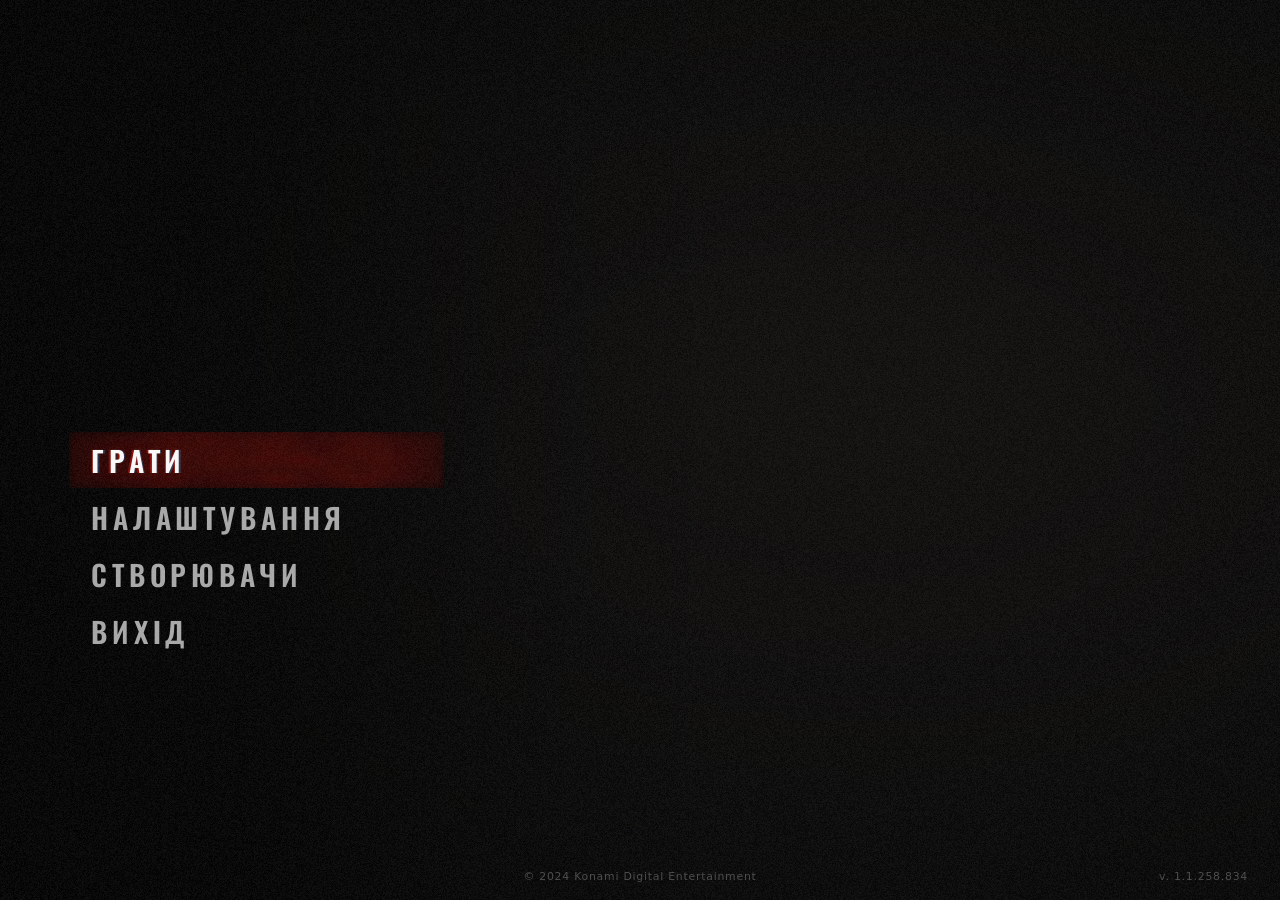
==== index.html @ 969fcc8b "Update index.html" ====
<!DOCTYPE html>
<html lang="ru">
<head>
<meta charset="UTF-8">
<meta name="viewport" content="width=device-width, initial-scale=1.0">
<title>Silent Hill 2</title>
<link rel="preconnect" href="https://fonts.googleapis.com">
<link rel="preconnect" href="https://fonts.gstatic.com" crossorigin>
<link href="https://fonts.googleapis.com/css2?family=Oswald:wght@500;600&display=swap" rel="stylesheet">
<style>
*, *::before, *::after { margin:0; padding:0; box-sizing:border-box; }

html, body {
  width:100%; height:100%;
  overflow:hidden;
  background:#000;
}

#bg {
  position:absolute; inset:0;
  background:radial-gradient(ellipse at 68% 42%, #1a1510 0%, #090909 100%);
  filter:brightness(.57) saturate(.42);
  z-index:0;
  overflow:hidden;
}
#bg video {
  position:absolute; inset:0;
  width:100%; height:100%;
  object-fit:cover;
  object-position:center;
}

#fade-left {
  position:absolute; inset:0;
  background:linear-gradient(
    to right,
    rgba(0,0,0,.93) 0%,
    rgba(0,0,0,.65) 19%,
    rgba(0,0,0,.24) 38%,
    transparent     58%
  );
  pointer-events:none; z-index:1;
}

#vignette {
  position:absolute; inset:0;
  background:radial-gradient(
    ellipse 122% 112% at 66% 50%,
    transparent    15%,
    rgba(0,0,0,.30) 50%,
    rgba(0,0,0,.92) 100%
  );
  pointer-events:none; z-index:2;
}

#grain {
  position:absolute; inset:0;
  pointer-events:none;
  z-index:30;
  opacity:.058;
  mix-blend-mode:screen;
}

#menu {
  position:absolute;
  left:5.4vw;
  top:48vh;
  z-index:10;
  display:flex;
  flex-direction:column;
  gap:1px;
}

.mi {
  position:relative;
  display:flex; align-items:center;
  width:375px; height:56px;
  padding:0 22px;
  cursor:pointer; user-select:none;
  overflow:hidden;
}

.mi > canvas {
  position:absolute; inset:0;
  width:100%; height:100%;
  opacity:0;
  transition:opacity .38s ease;
}

.mi > span {
  position:relative; z-index:2;
  font-family:'Oswald','Arial Narrow',sans-serif;
  font-size:1.78rem; font-weight:600;
  letter-spacing:.17em; text-transform:uppercase;
  color:rgba(255,255,255,.65);
  transition:color .3s, text-shadow .3s;
}

.mi.active > canvas { opacity:1; }

.mi.active > span {
  color:rgba(255,255,255,.97);
  text-shadow:
    -1.5px 0   0 rgba(218,14,5,.44),
     1.5px 0   0 rgba(16,165,255,.27),
     0     0  9px rgba(195,48,18,.18);
}

#footer {
  position:absolute;
  bottom:3.3vh; left:0; right:0;
  z-index:10;
}
.f-copy {
  position:absolute; left:50%; transform:translateX(-50%);
  font-family:system-ui,sans-serif; font-size:.68rem;
  letter-spacing:.07em; color:rgba(255,255,255,.27);
  white-space:nowrap;
}
.f-ver {
  position:absolute; right:2.5vw;
  font-family:system-ui,sans-serif; font-size:.68rem;
  letter-spacing:.07em; color:rgba(255,255,255,.27);
}
</style>
</head>
<body>

<div id="bg">
  <video src="video/SHW.mp4" autoplay loop muted playsinline></video>
</div>
<div id="fade-left"></div>
<div id="vignette"></div>
<canvas id="grain"></canvas>

<nav id="menu">
  <div class="mi"><canvas></canvas><span>Грати</span></div>
  <div class="mi"><canvas></canvas><span>Налаштування</span></div>
  <div class="mi"><canvas></canvas><span>Створювачи</span></div>
  <div class="mi"><canvas></canvas><span>Вихід</span></div>
</nav>

<div id="footer">
  <span class="f-copy">© 2024 Konami Digital Entertainment</span>
  <span class="f-ver">v. 1.1.258.834</span>
</div>

<script>'use strict';

function hashN(x, y) {
  const n = Math.sin(x * 127.1 + y * 311.7) * 43758.5453;
  return n - Math.floor(n);
}
function smooth(t) { return t * t * (3 - 2 * t); }

function vNoise(x, y) {
  const xi = Math.floor(x), yi = Math.floor(y);
  const xf = x - xi,        yf = y - yi;
  const ux = smooth(xf),    uy = smooth(yf);
  return hashN(xi,   yi  ) * (1-ux) * (1-uy)
       + hashN(xi+1, yi  ) *    ux  * (1-uy)
       + hashN(xi,   yi+1) * (1-ux) *    uy
       + hashN(xi+1, yi+1) *    ux  *    uy;
}

function fbm(x, y) {
  return vNoise(x,            y          ) * .55
       + vNoise(x * 2.1 + 5, y * 2.1 - 3) * .28
       + vNoise(x * 4.3 - 7, y * 4.3 + 2) * .17;
}

const gEl  = document.getElementById('grain');
const gCtx = gEl.getContext('2d');
let   gImg = null;

function resizeGrain() {
  gEl.width  = window.innerWidth;
  gEl.height = window.innerHeight;
  gImg = null;
}
resizeGrain();
window.addEventListener('resize', resizeGrain, { passive: true });

function renderGrain() {
  const W = gEl.width, H = gEl.height;
  if (!gImg) gImg = gCtx.createImageData(W, H);
  
  const u32 = new Uint32Array(gImg.data.buffer);
  for (let i = 0; i < u32.length; i++) {
    const v = Math.random() * 256 | 0;
    u32[i] = v | (v << 8) | (v << 16) | (0xFF << 24);
  }
  gCtx.putImageData(gImg, 0, 0);
}

const BW = 80, BH = 24;
const offC   = document.createElement('canvas');
offC.width = BW; offC.height = BH;
const offCtx = offC.getContext('2d');
const nImg   = offCtx.createImageData(BW, BH);
const nPx    = nImg.data; 

const hEdge = new Float32Array(BW);
for (let x = 0; x < BW; x++) {
  const t = x / (BW - 1);
  const rawL = Math.min(1, t       / 0.27);
  const rawR = Math.min(1, (1 - t) / 0.22);
  const easeL = rawL * rawL * (3 - 2 * rawL);
  const easeR = rawR * rawR * (3 - 2 * rawR);
  hEdge[x] = Math.min(easeL, easeR);
}

const items       = Array.from(document.querySelectorAll('.mi'));
const btnCanvases = items.map(el => el.querySelector('canvas'));
const tOff        = items.map(() => Math.random() * 80);

function renderBtn(canvas, t) {
  let i = 0;
  for (let y = 0; y < BH; y++) {
    const vy = (y / (BH - 1)) * 2 - 1;
    const vf = 0.76 + 0.24 * (1 - Math.abs(vy));

    for (let x = 0; x < BW; x++) {
      const nx = x * 0.12, ny = y * 0.12;

      let n  = fbm(nx +        t * .08,  ny +        t * .03);
          n  = n * .65 + fbm(nx * 1.5 + t * .13 + 9,
                             ny * 1.5 - t * .04 + 5) * .35;

      n *= hEdge[x] * vf;

      nPx[i++] = (13 + n *  66) | 0; // R
      nPx[i++] = (     n *   8) | 0; // G
      nPx[i++] = (     n *   5) | 0; // B
      nPx[i++] = (124 + n *  54) | 0; // A
    }
  }

  offCtx.putImageData(nImg, 0, 0);

  const w = canvas.width, h = canvas.height;
  const ctx = canvas.getContext('2d');
  ctx.clearRect(0, 0, w, h);
  ctx.imageSmoothingEnabled = true;
  ctx.imageSmoothingQuality = 'high';
  ctx.drawImage(offC, 0, 0, w, h);

  const pulse = 0.80 + Math.sin(t * 0.062) * 0.20;

  const bGrad = ctx.createLinearGradient(0, 0, w, 0);
  bGrad.addColorStop(0,    'rgba(140,4,2,0)');
  bGrad.addColorStop(0.06, `rgba(205,10,3,${0.84 * pulse})`);
  bGrad.addColorStop(0.50, `rgba(230,15,4,${0.96 * pulse})`);
  bGrad.addColorStop(0.94, `rgba(205,10,3,${0.84 * pulse})`);
  bGrad.addColorStop(1,    'rgba(140,4,2,0)');

  ctx.save();
  ctx.shadowColor = `rgba(255,16,5,${0.55 * pulse})`;
  ctx.shadowBlur  = 12;
  ctx.strokeStyle = bGrad;
  ctx.lineWidth   = 2;

  /*// Верхняя граница
  ctx.beginPath();
  ctx.moveTo(0, 1);
  ctx.lineTo(w, 1);
  ctx.stroke();

  // Нижняя граница
  ctx.beginPath();
  ctx.moveTo(0, h - 1);
  ctx.lineTo(w, h - 1);
  ctx.stroke();

  ctx.restore();
  */
}

let sel = 0;

function selectItem(i) {
  items[sel].classList.remove('active');
  sel = ((i % items.length) + items.length) % items.length;
  items[sel].classList.add('active');
}

selectItem(0);

items.forEach((el, i) => {
  el.addEventListener('mouseenter', () => selectItem(i));
});

document.addEventListener('keydown', e => {
  if (e.key === 'ArrowDown') { e.preventDefault(); selectItem(sel + 1); }
  if (e.key === 'ArrowUp')   { e.preventDefault(); selectItem(sel - 1); }
});

let animT = 0;

function loop() {
  renderGrain();
  renderBtn(btnCanvases[sel], animT + tOff[sel]);
  animT += 0.20;
  requestAnimationFrame(loop);
}

function init() {
  btnCanvases.forEach(c => {
    c.width  = c.parentElement.offsetWidth  || 375;
    c.height = c.parentElement.offsetHeight || 56;
  });
  loop();
}

if (document.fonts?.ready) document.fonts.ready.then(init);
else setTimeout(init, 120);
</script>
</body>
</html>
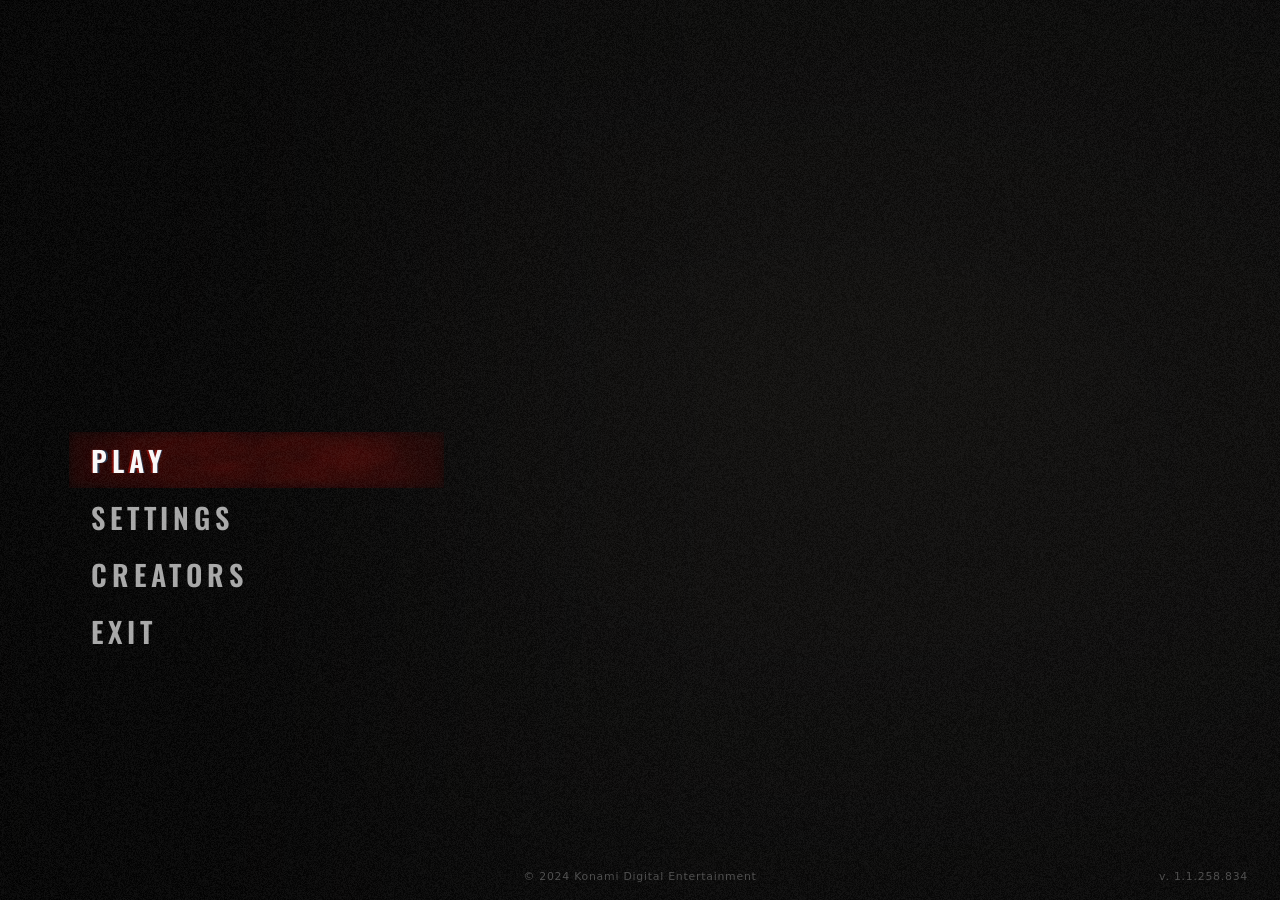
==== commit ecf0fff1: "pre-beta update" ====
--- a/index.html
+++ b/index.html
@@ -7,6 +7,7 @@
 <link rel="preconnect" href="https://fonts.googleapis.com">
 <link rel="preconnect" href="https://fonts.gstatic.com" crossorigin>
 <link href="https://fonts.googleapis.com/css2?family=Oswald:wght@500;600&display=swap" rel="stylesheet">
+<link rel="icon" type="image/png" href="content/img/favicon.png">
 <style>
 *, *::before, *::after { margin:0; padding:0; box-sizing:border-box; }
 
@@ -127,17 +128,17 @@
 <body>
 
 <div id="bg">
-  <video src="video/SHW.mp4" autoplay loop muted playsinline></video>
+  <video src="content/video/SHW.mp4" autoplay loop muted playsinline></video>
 </div>
 <div id="fade-left"></div>
 <div id="vignette"></div>
 <canvas id="grain"></canvas>
 
 <nav id="menu">
-  <div class="mi"><canvas></canvas><span>Грати</span></div>
-  <div class="mi"><canvas></canvas><span>Налаштування</span></div>
-  <div class="mi"><canvas></canvas><span>Створювачи</span></div>
-  <div class="mi"><canvas></canvas><span>Вихід</span></div>
+  <div class="mi"><canvas></canvas><span>PLAY</span></div>
+  <div class="mi"><canvas></canvas><span>SETTINGS</span></div>
+  <div class="mi"><canvas></canvas><span>CREATORS</span></div>
+  <div class="mi"><canvas></canvas><span>EXIT</span></div>
 </nav>
 
 <div id="footer">
@@ -290,6 +291,14 @@
   el.addEventListener('mouseenter', () => selectItem(i));
 });
 
+// Открыть мини-офис по клику на первую кнопку "Грати"
+if (items[0]) {
+  items[0].addEventListener('click', () => {
+    // Открываем относительный путь к файлу в том же окне
+    window.location.href = 'html/chained_door.html';
+  });
+}
+
 document.addEventListener('keydown', e => {
   if (e.key === 'ArrowDown') { e.preventDefault(); selectItem(sel + 1); }
   if (e.key === 'ArrowUp')   { e.preventDefault(); selectItem(sel - 1); }
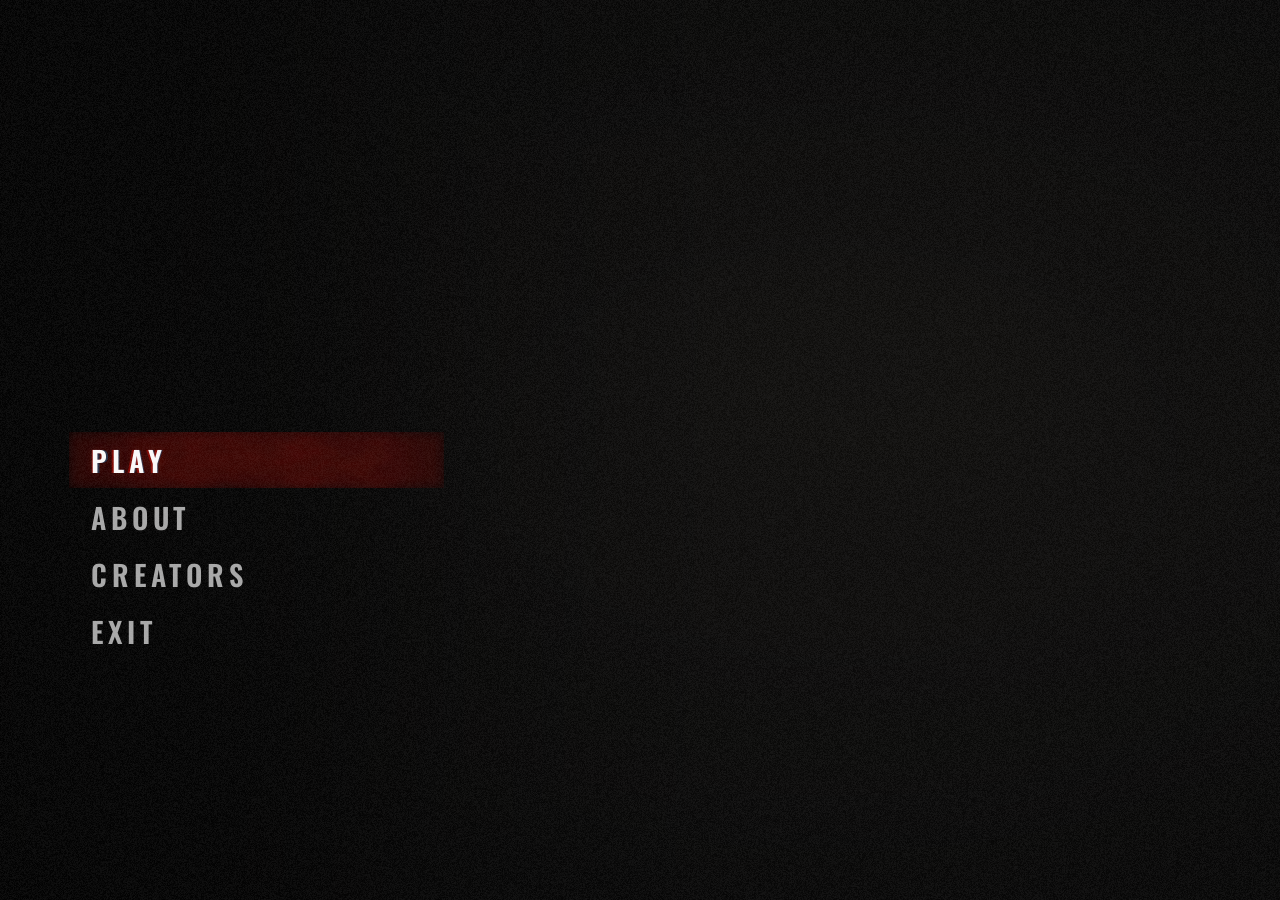
==== commit 6108b9ce: "bug fix" ====
--- a/index.html
+++ b/index.html
@@ -136,15 +136,10 @@
 
 <nav id="menu">
   <div class="mi"><canvas></canvas><span>PLAY</span></div>
-  <div class="mi"><canvas></canvas><span>SETTINGS</span></div>
+  <div class="mi"><canvas></canvas><span>ABOUT</span></div>
   <div class="mi"><canvas></canvas><span>CREATORS</span></div>
   <div class="mi"><canvas></canvas><span>EXIT</span></div>
 </nav>
-
-<div id="footer">
-  <span class="f-copy">© 2024 Konami Digital Entertainment</span>
-  <span class="f-ver">v. 1.1.258.834</span>
-</div>
 
 <script>'use strict';
 
@@ -261,13 +256,12 @@
   ctx.strokeStyle = bGrad;
   ctx.lineWidth   = 2;
 
-  /*// Верхняя граница
+  /* 
   ctx.beginPath();
   ctx.moveTo(0, 1);
   ctx.lineTo(w, 1);
   ctx.stroke();
 
-  // Нижняя граница
   ctx.beginPath();
   ctx.moveTo(0, h - 1);
   ctx.lineTo(w, h - 1);
@@ -291,7 +285,6 @@
   el.addEventListener('mouseenter', () => selectItem(i));
 });
 
-// Открыть мини-офис по клику на первую кнопку "Грати"
 if (items[0]) {
   items[0].addEventListener('click', () => {
     // Открываем относительный путь к файлу в том же окне
@@ -299,6 +292,26 @@
   });
 }
 
+if (items[1]) {
+  items[1].addEventListener('click', () => {
+    alert('This project was made by andbrozz.');
+  });
+}
+
+if (items[2]) {
+  items[2].addEventListener('click', () => {
+    alert('This project is unfinished — beta version.\n\nA Silent Hill 2 inspired interactive scene showcase. Explore rooms and interact with objects.');
+  });
+}
+
+if (items[3]) {
+  items[3].addEventListener('click', () => {
+    alert('Thank you for visiting our site.');
+      window.location.href = 'chrome://newtab';
+      setTimeout(() => { window.location.href = 'https://www.google.com/'; }, 600);
+    
+  });
+}
 document.addEventListener('keydown', e => {
   if (e.key === 'ArrowDown') { e.preventDefault(); selectItem(sel + 1); }
   if (e.key === 'ArrowUp')   { e.preventDefault(); selectItem(sel - 1); }
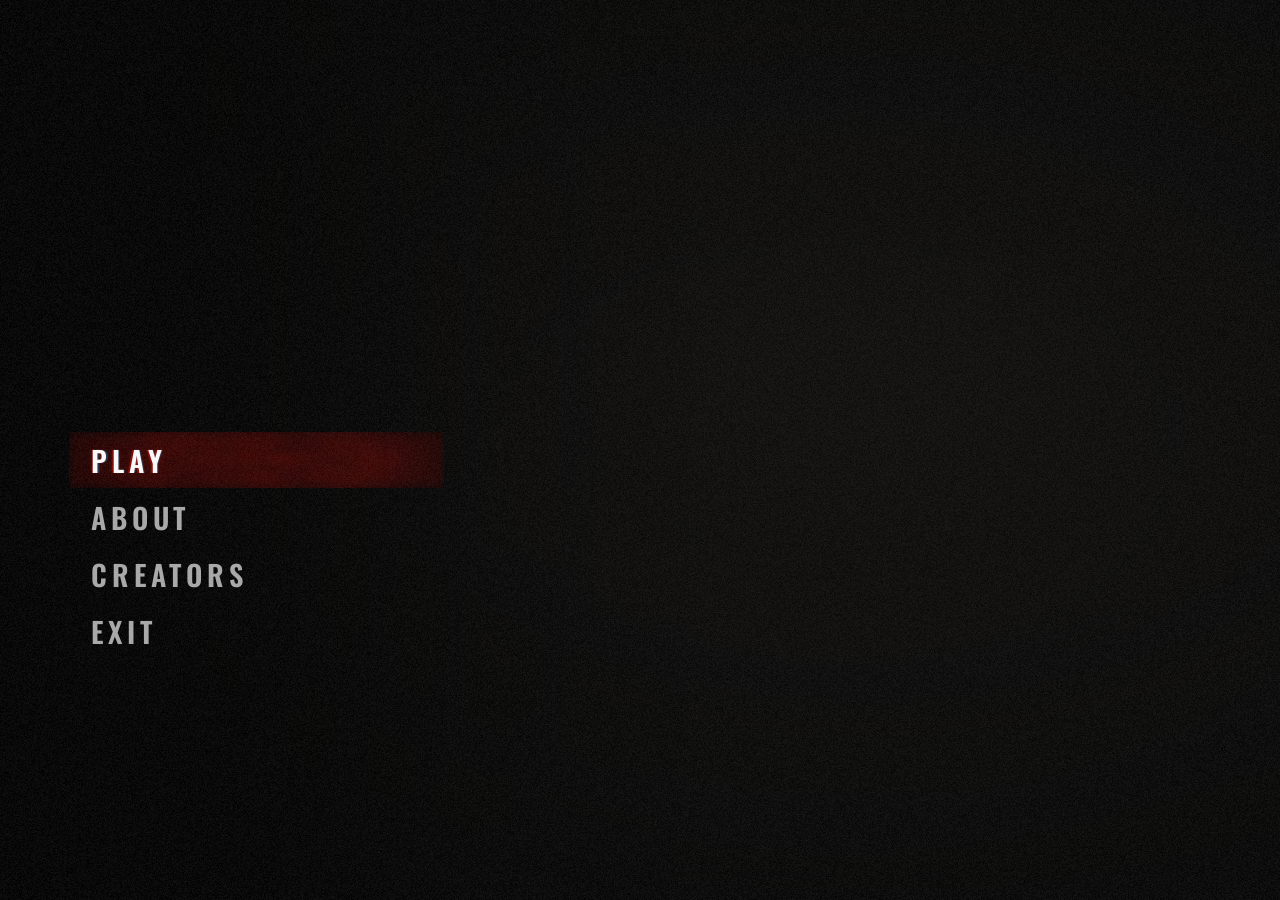
==== commit d24412f8: "Change language attribute from 'ru' to 'en'" ====
--- a/index.html
+++ b/index.html
@@ -1,5 +1,5 @@
 <!DOCTYPE html>
-<html lang="ru">
+<html lang="en">
 <head>
 <meta charset="UTF-8">
 <meta name="viewport" content="width=device-width, initial-scale=1.0">
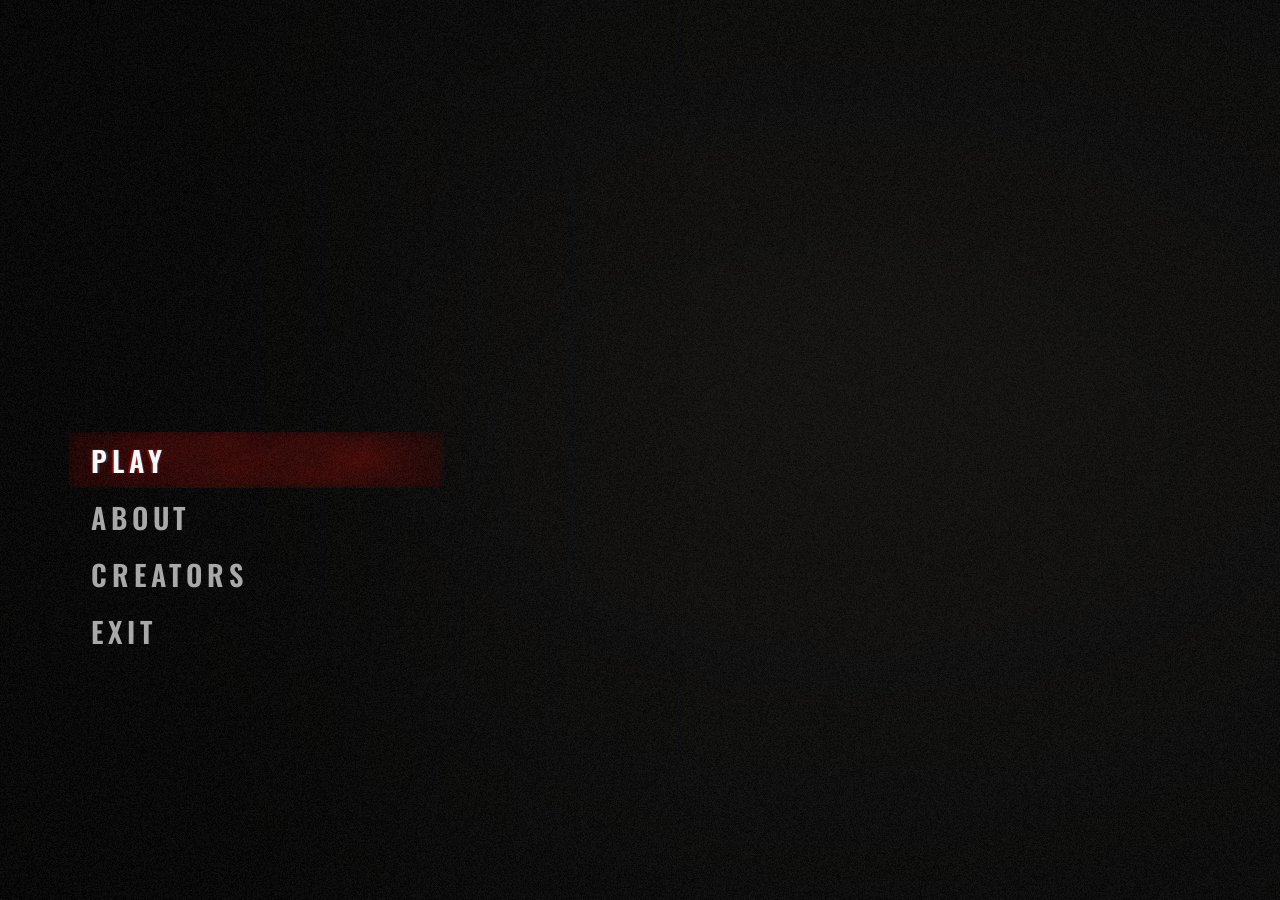
==== commit f2129378: "Change title from 'Silent Hill 2' to 'Silent Hill'" ====
--- a/index.html
+++ b/index.html
@@ -3,7 +3,7 @@
 <head>
 <meta charset="UTF-8">
 <meta name="viewport" content="width=device-width, initial-scale=1.0">
-<title>Silent Hill 2</title>
+<title>Silent Hill</title>
 <link rel="preconnect" href="https://fonts.googleapis.com">
 <link rel="preconnect" href="https://fonts.gstatic.com" crossorigin>
 <link href="https://fonts.googleapis.com/css2?family=Oswald:wght@500;600&display=swap" rel="stylesheet">
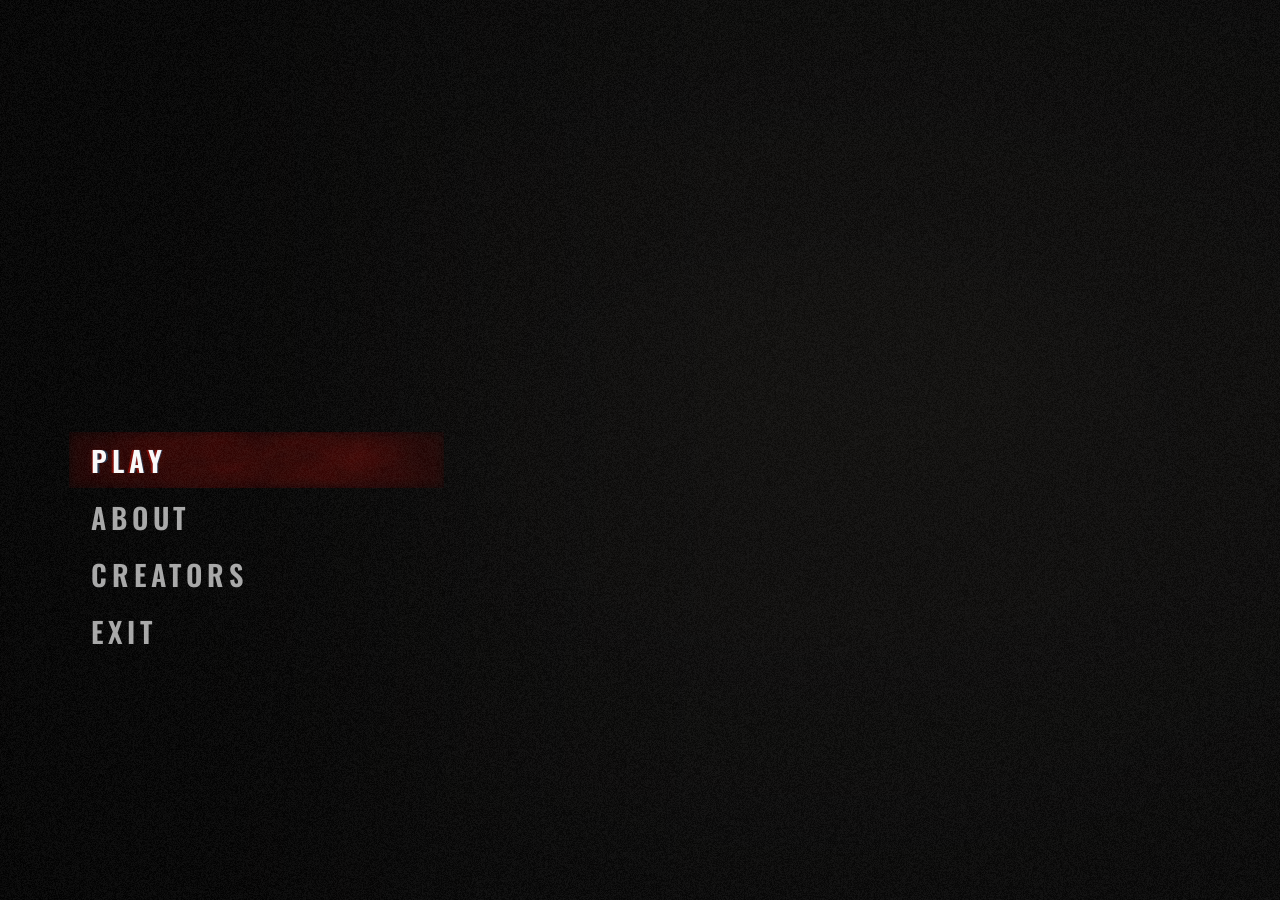
==== commit f00ec450: "mini fix" ====
--- a/index.html
+++ b/index.html
@@ -3,7 +3,7 @@
 <head>
 <meta charset="UTF-8">
 <meta name="viewport" content="width=device-width, initial-scale=1.0">
-<title>Silent Hill</title>
+<title>Silent Hill 2</title>
 <link rel="preconnect" href="https://fonts.googleapis.com">
 <link rel="preconnect" href="https://fonts.gstatic.com" crossorigin>
 <link href="https://fonts.googleapis.com/css2?family=Oswald:wght@500;600&display=swap" rel="stylesheet">
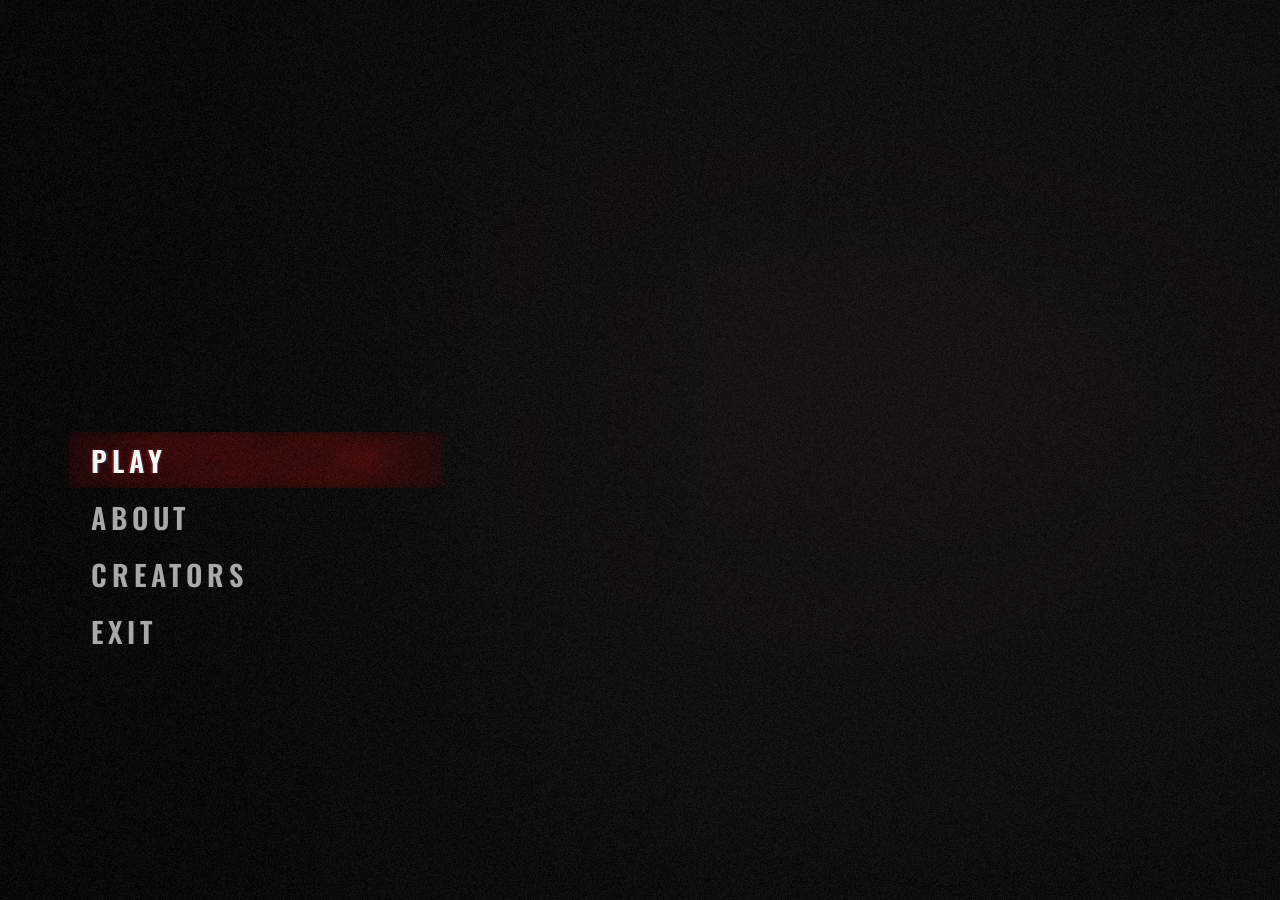
==== commit 0b5fb352: "Merge remote-tracking branch 'refs/remotes/origin/main'" ====
--- a/index.html
+++ b/index.html
@@ -3,7 +3,7 @@
 <head>
 <meta charset="UTF-8">
 <meta name="viewport" content="width=device-width, initial-scale=1.0">
-<title>Silent Hill 2</title>
+<title>Silent Hill</title>
 <link rel="preconnect" href="https://fonts.googleapis.com">
 <link rel="preconnect" href="https://fonts.gstatic.com" crossorigin>
 <link href="https://fonts.googleapis.com/css2?family=Oswald:wght@500;600&display=swap" rel="stylesheet">
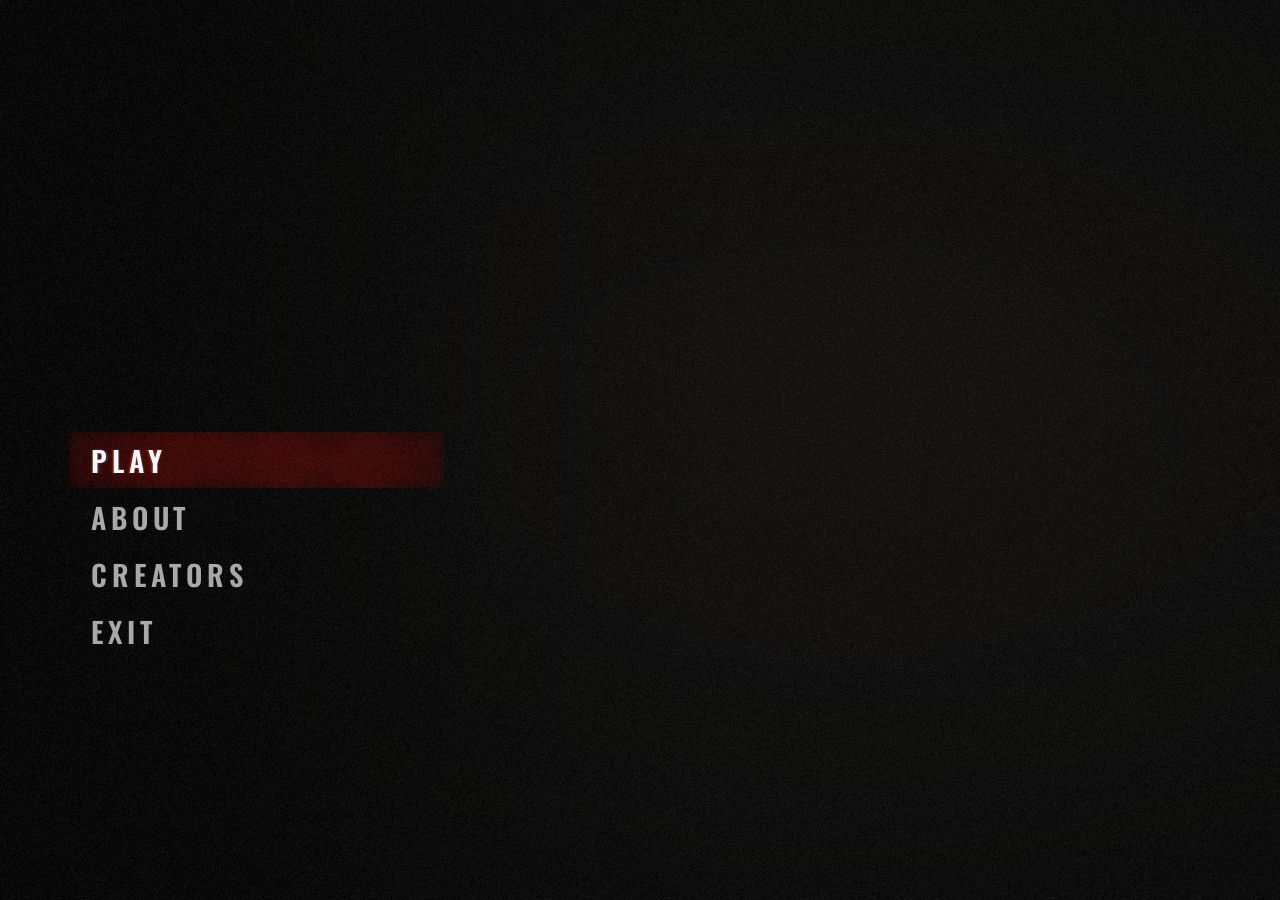
==== commit ee547cc9: "icon fix" ====
--- a/index.html
+++ b/index.html
@@ -7,7 +7,7 @@
 <link rel="preconnect" href="https://fonts.googleapis.com">
 <link rel="preconnect" href="https://fonts.gstatic.com" crossorigin>
 <link href="https://fonts.googleapis.com/css2?family=Oswald:wght@500;600&display=swap" rel="stylesheet">
-<link rel="icon" type="image/png" href="content/img/favicon.png">
+<link rel="icon" type="image/png" href="/content/img/favicon.png">
 <style>
 *, *::before, *::after { margin:0; padding:0; box-sizing:border-box; }
 
